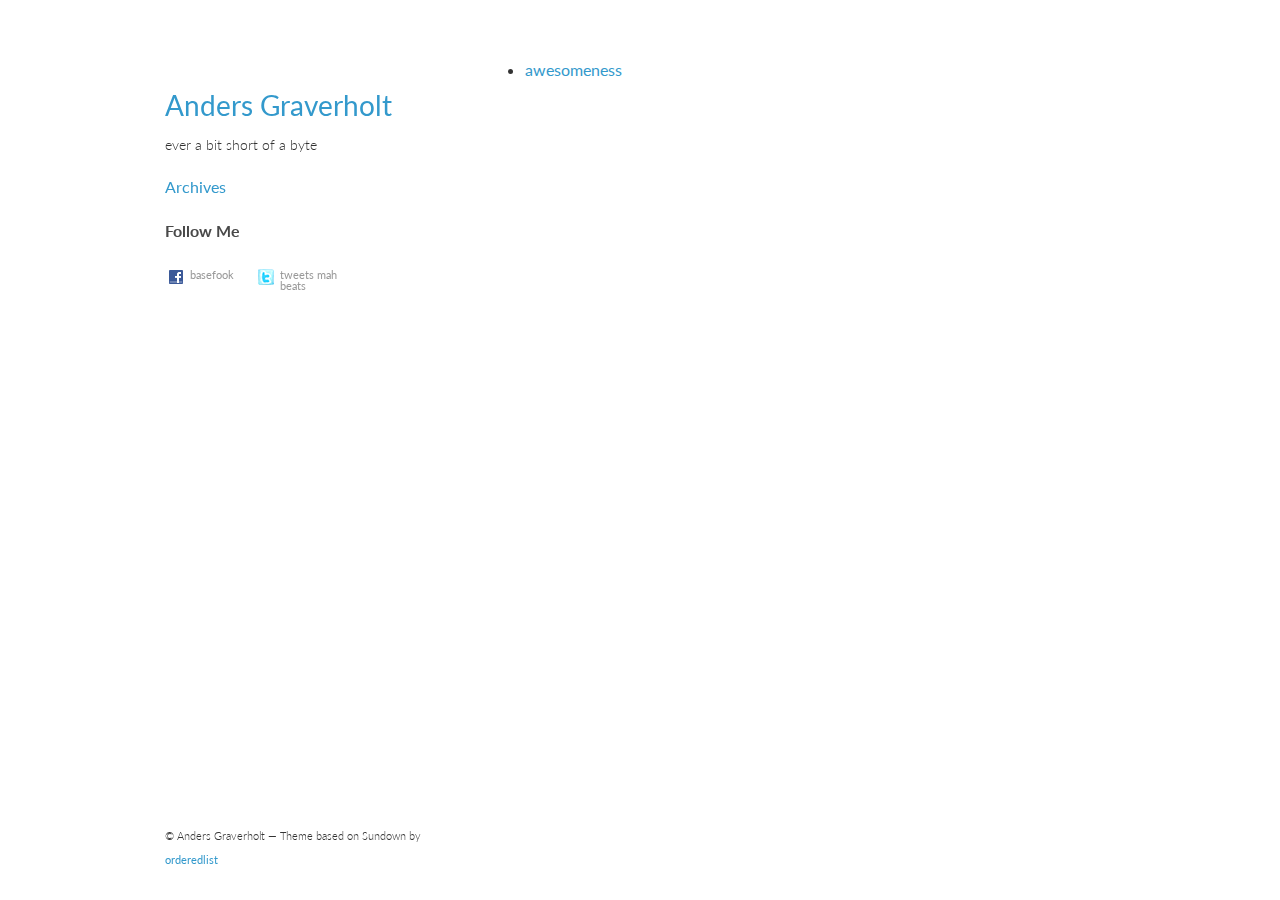
==== categories.html @ 3759a1fe "Blog deployment" ====
<!doctype html>
<html lang="en">
  <head>
    <meta charset="utf-8">
    <meta http-equiv="X-UA-Compatible" content="chrome=1">
    <title>Anders Graverholt</title>

    <link rel="stylesheet" href="/theme/css/main.css">
    <link rel="stylesheet" href="/theme/css/pygment_trac.css">
    <meta name="viewport" content="width=device-width, initial-scale=1, user-scalable=no">
    <!--[if lt IE 9]>
    <script src="//html5shiv.googlecode.com/svn/trunk/html5.js"></script>
    <![endif]-->
  </head>
  <body>
    <div class="wrapper">
      <header>
        <div><img src="" class="grv-img"/></div>
        <div class="title"><a href="/">Anders Graverholt </a></div>
        <div class="sub-title">ever a bit short of a byte</div>

        <p>
    <div class="view"><a href="/archives.html">Archives</a></div>
</p>

<!-- Social links -->
<div class="social">
<h4>Follow Me</h4>
<ul>
      <li><a href="http://facebook.com/anders.graverholt">basefook</a></li>
      <li><a href="http://twitter.com/abitshortofabyte">tweets mah beats</a></li>
  </ul>
</div>

      </header>
      <section>
      <ul>
    <li><a href="/category/awesomeness.html">awesomeness</a></li>
</ul>
      </section>
      <footer>
        <p><small>&copy; Anders Graverholt &mdash; Theme based on Sundown by <a href="https://github.com/orderedlist">orderedlist</a></small></p>
      </footer>
    </div>
    <!-- Scale fix -->
    <script>
      var metas = document.getElementsByTagName('meta');
      var i;
      
      if (navigator.userAgent.match(/iPhone/i)) {
        for (i=0; i<metas.length; i++) {
          if (metas[i].name == "viewport") {
            metas[i].content = "width=device-width, minimum-scale=1.0, maximum-scale=1.0";
          }
        }
      
        document.addEventListener("gesturestart", gestureStart, false);
      }

      function gestureStart() {
        for (i=0; i<metas.length; i++) {
          if (metas[i].name == "viewport") {
            metas[i].content = "width=device-width, minimum-scale=0.25, maximum-scale=1.6";
          }
        }
      }
    </script>
  </body>
</html>
---- theme/css/main.css ----
@import url(https://fonts.googleapis.com/css?family=Lato:300italic,700italic,300,700);

body {
  padding:50px;
  font:16px/1.5 Lato, "Helvetica Neue", Helvetica, Arial, sans-serif;
  // color:#777;
  color: #333;
  font-weight:300;
}

.grv-img {
  border-radius: 50%;
  -moz-border-radius: 50%;
  -webkit-border-radius: 50%;
  margin-right: auto;
  margin-left: auto;
}

h1, h2, h3, h4, h5, h6 {
  color:#222;
  margin:0 0 20px;
}
p, ul, ol, table, pre, dl {
  margin:0 0 20px;
}

h1, h2, h3 {
  line-height:1.1;
}

h1 {
  font-size:28px;
  font-weight: bold;
}

h2 {
  color:#393939;
}

h3, h4, h5, h6 {
  color:#494949;
  font-weight: bold;
}

a {
  color:#39c;
  font-weight:400;
  text-decoration:none;
}

a small {
  font-size:11px;
  color:#777;
  margin-top:-0.6em;
  display:block;
}

.wrapper {
  width:950px;
  margin:0 auto;
}

blockquote {
  border-left:1px solid #e5e5e5;
  margin:0;
  padding:0 0 0 20px;
  font-style:italic;
}

code, pre {
  font-family:Monaco, Bitstream Vera Sans Mono, Lucida Console, Terminal;
  color:#333;
  font-size:12px;
}

pre {
  padding:8px 15px;
  background: #f8f8f8;  
  border-radius:5px;
  border:1px solid #e5e5e5;
  overflow-x: auto;
}

table {
  width:100%;
  border-collapse:collapse;
}

th, td {
  text-align:left;
  padding:5px 10px;
  border-bottom:1px solid #e5e5e5;
}

dt {
  color:#444;
  font-weight:700;
}

th {
  color:#444;
}

img {
  max-width:100%;
}

header {
  width:270px;
  float:left;
  position:fixed;
}

header ul {
  list-style:none;
  height:30px;
  padding:0;
  width:270px;
}

header li {
  width:90px;
  float:left;
  height:30px;
}

header ul a {
  line-height:1;
  font-size:11px;
  color:#999;
  display:block;
  padding-top:6px;
  height:30px;
}

strong {
  color:#222;
  font-weight:700;
}

header .title {
  font-size: 28px;
  padding-top: 2px;
  padding-bottom: 8px;
}

div[class='social'] a {
		background-repeat: no-repeat;
		background-position: 3px 6px;
		padding-left: 25px;
	}

/* Icons */
.social a[href*='about.me'] {background-image: url('../images/icons/aboutme.png');}
.social a[href*='bitbucket.org'] {background-image: url('../images/icons/bitbucket.png');}
.social a[href*='delicious.com'] {background-image: url('../images/icons/delicious.png');}
.social a[href*='digg.com'] {background-image: url('../images/icons/digg.png');}
.social a[href*='facebook.com'] {background-image: url('../images/icons/facebook.png');}
.social a[href*='gitorious.org'] {background-image: url('../images/icons/gitorious.png');}
.social a[href*='github.com'],
.social a[href*='git.io'] {background-image: url('../images/icons/github.png');}
.social a[href*='gittip.com'] {background-image: url('../images/icons/gittip.png');}
.social a[href*='plus.google.com'] {background-image: url('../images/icons/google-plus.png');}
.social a[href*='groups.google.com'] {background-image: url('../images/icons/google-groups.png');}
.social a[href*='news.ycombinator.com'],
.social a[href*='hackernewsers.com'] {background-image: url('../images/icons/hackernews.png');}
.social a[href*='last.fm'], .social a[href*='lastfm.'] {background-image: url('../images/icons/lastfm.png');}
.social a[href*='linkedin.com'] {background-image: url('../images/icons/linkedin.png');}
.social a[href*='reddit.com'] {background-image: url('../images/icons/reddit.png');}
.social a[type$='atom+xml'], .social a[type$='rss+xml'] {background-image: url('../images/icons/rss.png');}
.social a[href*='slideshare.net'] {background-image: url('../images/icons/slideshare.png');}
.social a[href*='speakerdeck.com'] {background-image: url('../images/icons/speakerdeck.png');}
.social a[href*='twitter.com'] {background-image: url('../images/icons/twitter.png');}
.social a[href*='vimeo.com'] {background-image: url('../images/icons/vimeo.png');}
.social a[href*='youtube.com'] {background-image: url('../images/icons/youtube.png');}

section {
  width:630px;
  float:right;
  padding-bottom:50px;
}

small {
  font-size:11px;
}

hr {
  border:0;
  background:#e5e5e5;
  height:1px;
  margin:0 0 20px;
}

footer {
  width:270px;
  float:left;
  position:fixed;
  bottom:10px;
}

@media print, screen and (max-width: 960px) {
  
  div.wrapper {
    width:auto;
    margin:0;
  }
  
  header, section, footer {
    float:none;
    position:static;
    width:auto;
  }
  
  header {
    padding-right:320px;
  }
  
  section {
    border:1px solid #e5e5e5;
    border-width:1px 0;
    padding:20px 0;
    margin:0 0 20px;
  }
  
  header a small {
    display:inline;
  }
  
  header ul {
    position:absolute;
    right:50px;
    top:52px;
  }
}

@media print, screen and (max-width: 720px) {
  body {
    word-wrap:break-word;
  }
  
  header {
    padding:0;
  }
  
  header ul, header p.view {
    position:static;
  }
  
  pre, code {
    word-wrap:normal;
  }
}

@media print, screen and (max-width: 480px) {
  body {
    padding:15px;
  }
  
  header ul {
    padding-bottom: 10px;
  }
}

@media print {
  body {
    padding:0.4in;
    font-size:12pt;
    color:#444;
  }
}

.front-title {
  color: #39c;
  font-weight: 400;
  text-decoration: none;
  font-size: 26px;
  margin-bottom: 0px;
  padding-bottom: 0px;
}

.read-more {
  padding-bottom: 10px;
  font-size: 14px;
}

.sub-title {
  font-size: 14px;
}

.article-title {
  color: #000;
  font-weight: 500;
  text-decoration: none;
  font-size: 28px;
  margin-bottom: 0px;
  padding-bottom: 0px;
}

.paginator {
  float: right;
  font-size: 14px;
}
---- theme/css/pygment_trac.css ----
.highlight  { background: #ffffff; }
.highlight .c { color: #999988; font-style: italic } /* Comment */
.highlight .err { color: #a61717; background-color: #e3d2d2 } /* Error */
.highlight .k { font-weight: bold } /* Keyword */
.highlight .o { font-weight: bold } /* Operator */
.highlight .cm { color: #999988; font-style: italic } /* Comment.Multiline */
.highlight .cp { color: #999999; font-weight: bold } /* Comment.Preproc */
.highlight .c1 { color: #999988; font-style: italic } /* Comment.Single */
.highlight .cs { color: #999999; font-weight: bold; font-style: italic } /* Comment.Special */
.highlight .gd { color: #000000; background-color: #ffdddd } /* Generic.Deleted */
.highlight .gd .x { color: #000000; background-color: #ffaaaa } /* Generic.Deleted.Specific */
.highlight .ge { font-style: italic } /* Generic.Emph */
.highlight .gr { color: #aa0000 } /* Generic.Error */
.highlight .gh { color: #999999 } /* Generic.Heading */
.highlight .gi { color: #000000; background-color: #ddffdd } /* Generic.Inserted */
.highlight .gi .x { color: #000000; background-color: #aaffaa } /* Generic.Inserted.Specific */
.highlight .go { color: #888888 } /* Generic.Output */
.highlight .gp { color: #555555 } /* Generic.Prompt */
.highlight .gs { font-weight: bold } /* Generic.Strong */
.highlight .gu { color: #800080; font-weight: bold; } /* Generic.Subheading */
.highlight .gt { color: #aa0000 } /* Generic.Traceback */
.highlight .kc { font-weight: bold } /* Keyword.Constant */
.highlight .kd { font-weight: bold } /* Keyword.Declaration */
.highlight .kn { font-weight: bold } /* Keyword.Namespace */
.highlight .kp { font-weight: bold } /* Keyword.Pseudo */
.highlight .kr { font-weight: bold } /* Keyword.Reserved */
.highlight .kt { color: #445588; font-weight: bold } /* Keyword.Type */
.highlight .m { color: #009999 } /* Literal.Number */
.highlight .s { color: #d14 } /* Literal.String */
.highlight .na { color: #008080 } /* Name.Attribute */
.highlight .nb { color: #0086B3 } /* Name.Builtin */
.highlight .nc { color: #445588; font-weight: bold } /* Name.Class */
.highlight .no { color: #008080 } /* Name.Constant */
.highlight .ni { color: #800080 } /* Name.Entity */
.highlight .ne { color: #990000; font-weight: bold } /* Name.Exception */
.highlight .nf { color: #990000; font-weight: bold } /* Name.Function */
.highlight .nn { color: #555555 } /* Name.Namespace */
.highlight .nt { color: #000080 } /* Name.Tag */
.highlight .nv { color: #008080 } /* Name.Variable */
.highlight .ow { font-weight: bold } /* Operator.Word */
.highlight .w { color: #bbbbbb } /* Text.Whitespace */
.highlight .mf { color: #009999 } /* Literal.Number.Float */
.highlight .mh { color: #009999 } /* Literal.Number.Hex */
.highlight .mi { color: #009999 } /* Literal.Number.Integer */
.highlight .mo { color: #009999 } /* Literal.Number.Oct */
.highlight .sb { color: #d14 } /* Literal.String.Backtick */
.highlight .sc { color: #d14 } /* Literal.String.Char */
.highlight .sd { color: #d14 } /* Literal.String.Doc */
.highlight .s2 { color: #d14 } /* Literal.String.Double */
.highlight .se { color: #d14 } /* Literal.String.Escape */
.highlight .sh { color: #d14 } /* Literal.String.Heredoc */
.highlight .si { color: #d14 } /* Literal.String.Interpol */
.highlight .sx { color: #d14 } /* Literal.String.Other */
.highlight .sr { color: #009926 } /* Literal.String.Regex */
.highlight .s1 { color: #d14 } /* Literal.String.Single */
.highlight .ss { color: #990073 } /* Literal.String.Symbol */
.highlight .bp { color: #999999 } /* Name.Builtin.Pseudo */
.highlight .vc { color: #008080 } /* Name.Variable.Class */
.highlight .vg { color: #008080 } /* Name.Variable.Global */
.highlight .vi { color: #008080 } /* Name.Variable.Instance */
.highlight .il { color: #009999 } /* Literal.Number.Integer.Long */

.type-csharp .highlight .k { color: #0000FF }
.type-csharp .highlight .kt { color: #0000FF }
.type-csharp .highlight .nf { color: #000000; font-weight: normal }
.type-csharp .highlight .nc { color: #2B91AF }
.type-csharp .highlight .nn { color: #000000 }
.type-csharp .highlight .s { color: #A31515 }
.type-csharp .highlight .sc { color: #A31515 }
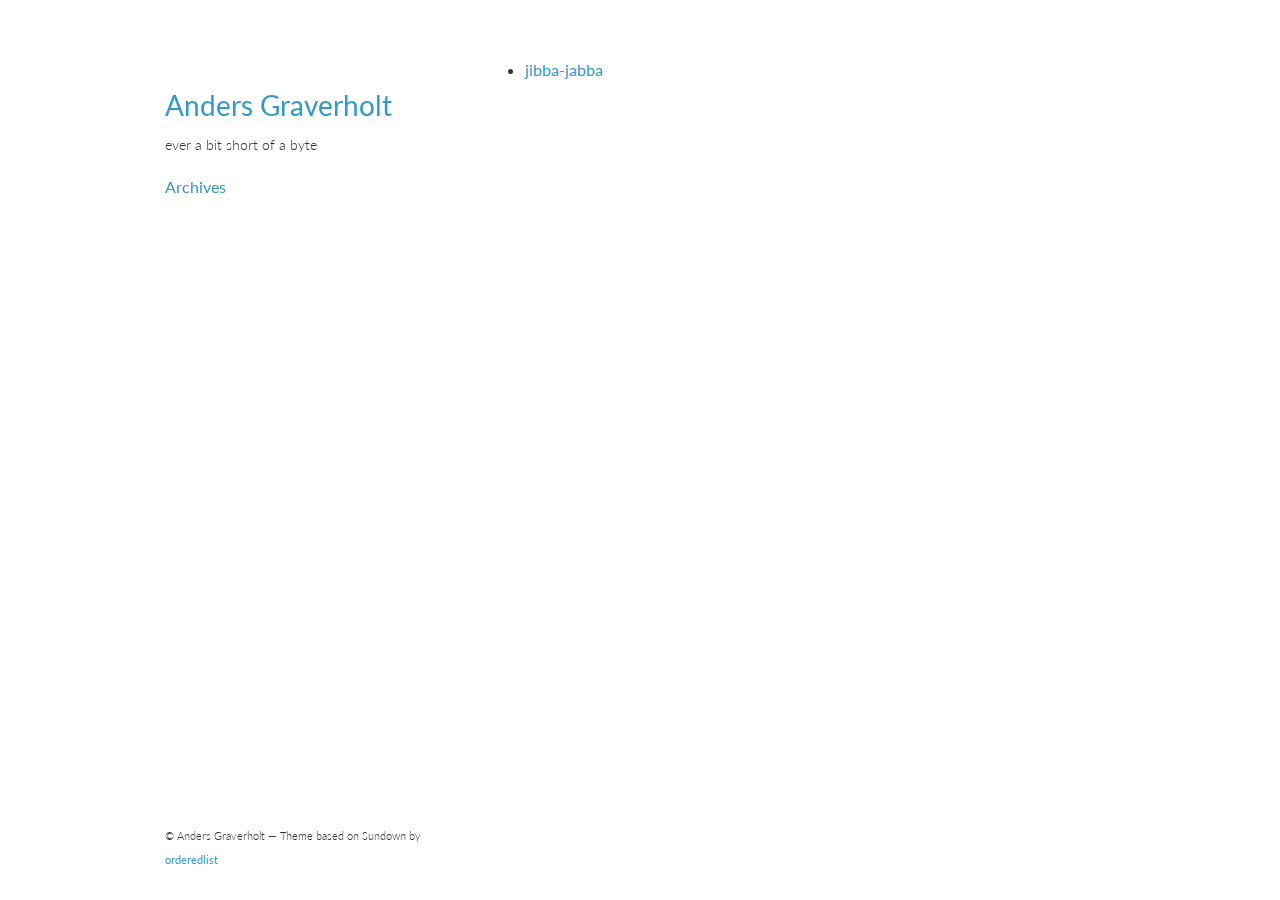
==== commit d77e87f6: "Cleanup." ====
--- a/categories.html
+++ b/categories.html
@@ -24,18 +24,11 @@
 </p>
 
 <!-- Social links -->
-<div class="social">
-<h4>Follow Me</h4>
-<ul>
-      <li><a href="http://facebook.com/anders.graverholt">basefook</a></li>
-      <li><a href="http://twitter.com/abitshortofabyte">tweets mah beats</a></li>
-  </ul>
-</div>
 
       </header>
       <section>
       <ul>
-    <li><a href="/category/awesomeness.html">awesomeness</a></li>
+    <li><a href="/category/jibba-jabba.html">jibba-jabba</a></li>
 </ul>
       </section>
       <footer>
